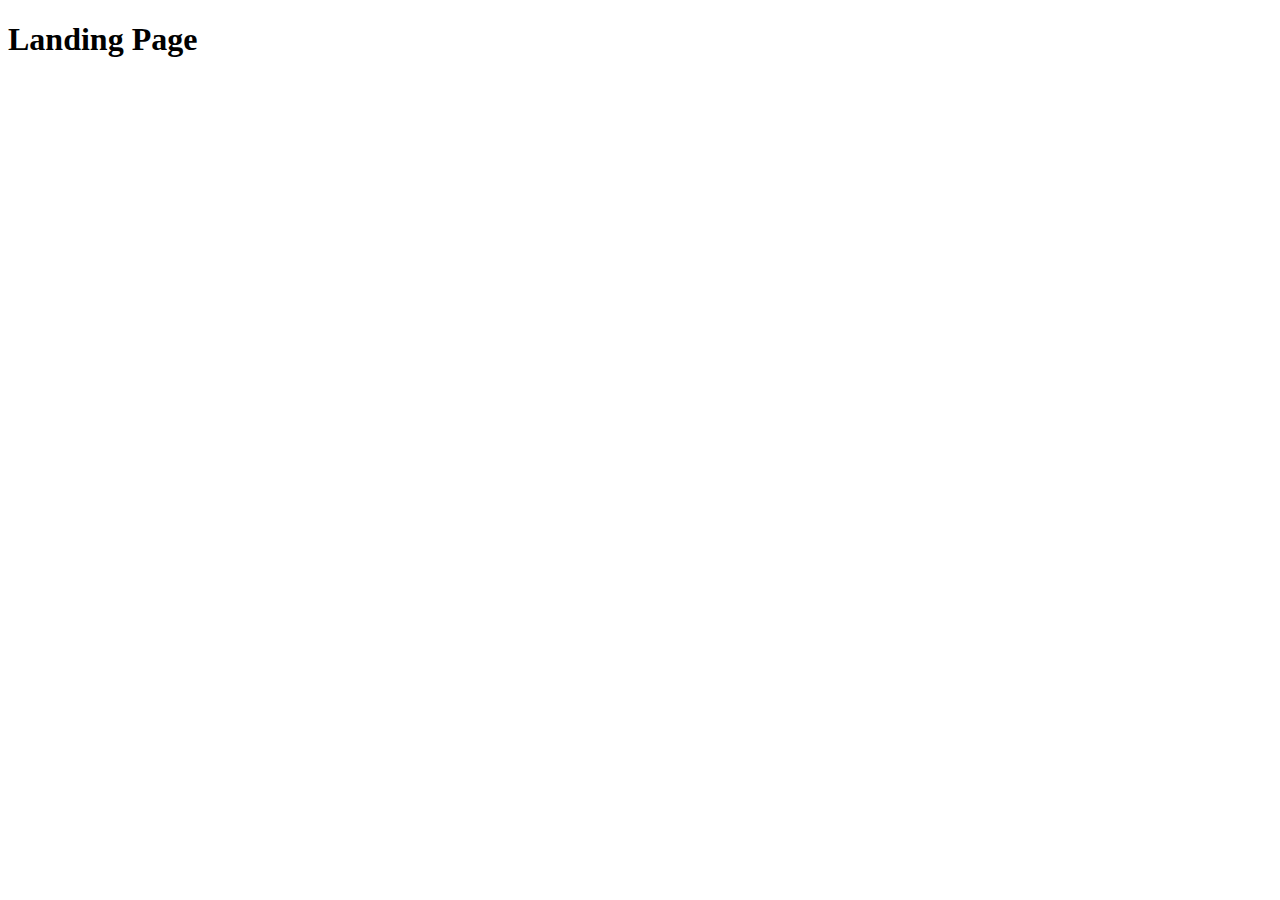
==== src/index.html @ 9d760c09 "Initial commit" ====
<!DOCTYPE html>
<html lang="en">
  <head>
    <meta charset="UTF-8">
    <meta name="viewport" content="width=device-width, initial-scale=1.0">
    <title>Miami</title>
    <link rel="stylesheet" href="./styles/main.scss">
    <script src="scripts/main.js" defer></script>
  </head>
  <body>
    <h1>Landing Page</h1>
  </body>
</html>
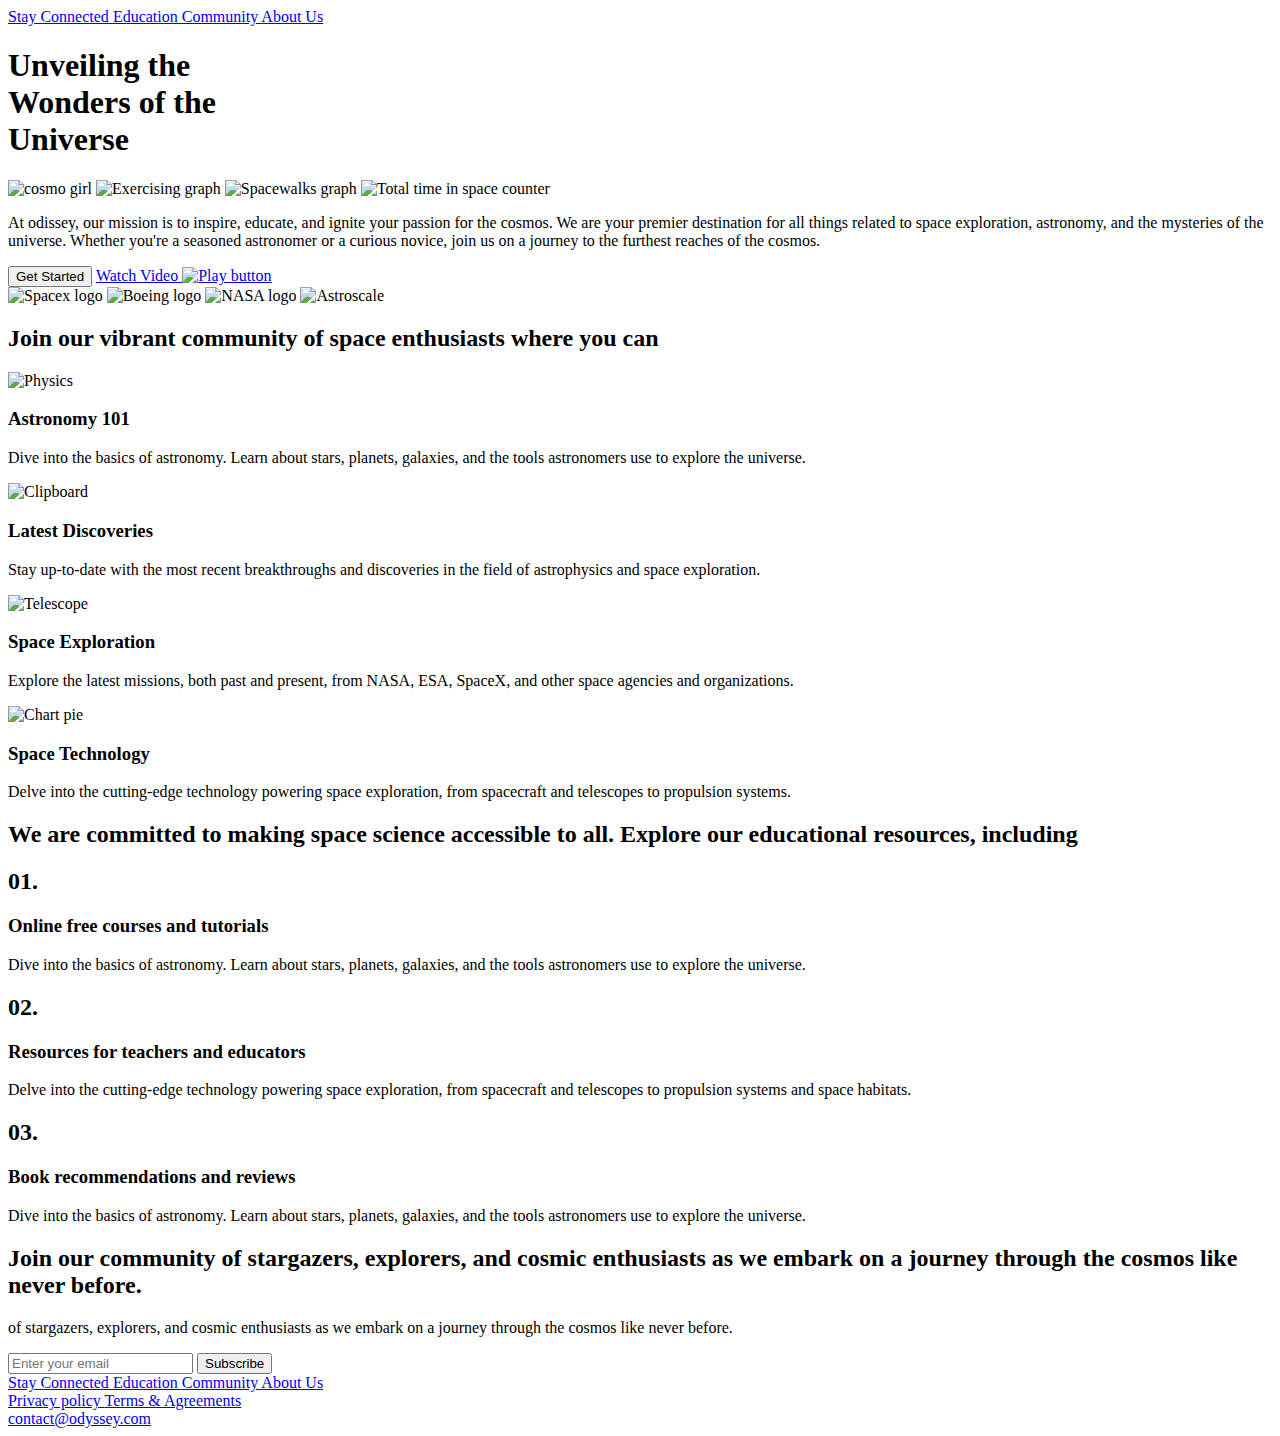
==== commit 41dfd8f1: "add html basics" ====
--- a/src/index.html
+++ b/src/index.html
@@ -3,11 +3,272 @@
   <head>
     <meta charset="UTF-8">
     <meta name="viewport" content="width=device-width, initial-scale=1.0">
-    <title>Miami</title>
+    <title>Cosmos</title>
     <link rel="stylesheet" href="./styles/main.scss">
     <script src="scripts/main.js" defer></script>
   </head>
   <body>
-    <h1>Landing Page</h1>
+    <header class="header">
+      <a href="#" class="logo"></a>
+      <nav class="nav">
+        <a href="#" class="nav__link">
+          Stay Connected
+        </a>
+        <a href="#" class="nav__link">
+          Education
+        </a>
+        <a href="#" class="nav__link">
+          Community
+        </a>
+        <a href="#" class="nav__link">
+          About Us
+        </a>
+      </nav>
+    </header>
+    <main class="main">
+      <div class="hero">
+        <h1 class="hero__title">
+        Unveiling the<br>Wonders of the<br>Universe
+        </h1>
+        <img 
+          src="#" 
+          alt="cosmo girl" 
+          class="hero__image">
+        <img 
+          src="#" 
+          alt="Exercising graph" 
+          class="hero__image-extra">
+        <img 
+          src="#" 
+          alt="Spacewalks graph" 
+          class="hero__image-extra">
+        <img 
+          src="#" 
+          alt="Total time in space counter" 
+          class="hero__image-counter">
+        <p class="hero-text">
+          At odissey, our mission is to inspire, educate, and ignite your passion for the cosmos. We are your premier destination for all things related to space exploration, astronomy, and the mysteries of the universe. Whether you're a seasoned astronomer or a curious novice, join us on a journey to the furthest reaches of the cosmos. 
+        </p>
+      </div>
+      <button class="get-started">
+        Get Started
+      </button>
+
+      <a 
+        href="#" 
+        class="video">
+          Watch Video
+        <img
+          src="#"
+          alt="Play button" 
+          class="play">
+      </a>
+
+      <div class="clients">
+        <div class="clients__items">
+          <img 
+            src="#"
+            alt="Spacex logo" 
+            class="clients__image">
+          <img 
+            src="#" 
+            alt="Boeing logo" 
+            class="clients__image">
+          <img 
+            src="#" 
+            alt="NASA logo" 
+            class="clients__image">
+          <img 
+            src="#" 
+            alt="Astroscale" 
+            class="clients__image">
+        </div>
+      </div>
+
+      <div class="community">
+        <h2 class="community__title">
+          Join our vibrant community of space enthusiasts where you can
+        </h2>
+
+        <div class="community__cards">
+
+          <div class="community__card">
+            <img 
+              src="#" 
+              alt="Physics" 
+              class="community__image">
+            <h3 class="community__titles">
+              Astronomy 101
+            </h3>
+            <p class="community__text">
+              Dive into the basics of astronomy. Learn about stars, planets, galaxies, and the tools astronomers use to explore the universe.
+            </p>
+          </div>
+  
+          <div class="community__card">
+            <img 
+              src="#" 
+              alt="Clipboard" 
+              class="community__image">
+            <h3 class="community__titles">
+              Latest Discoveries
+            </h3>
+            <p class="community__text">
+              Stay up-to-date with the most recent breakthroughs and discoveries in the field of astrophysics and space exploration.
+            </p>
+          </div>
+  
+          <div class="community__card">
+            <img 
+              src="#" 
+              alt="Telescope" 
+              class="community__image">
+            <h3 class="community__titles">
+              Space Exploration
+            </h3>
+            <p class="community__text">
+              Explore the latest missions, both past and present, from NASA, ESA, SpaceX, and other space agencies and organizations.
+            </p>
+          </div>
+  
+          <div class="community__card">
+            <img 
+              src="#" 
+              alt="Chart pie" 
+              class="community__image">
+            <h3 class="community__titles">
+              Space Technology
+            </h3>
+            <p class="community__text">
+              Delve into the cutting-edge technology powering space exploration, from spacecraft and telescopes to propulsion systems.
+            </p>
+          </div>
+        </div>
+      </div>
+
+      <div class="resources">
+        <h2 class="resources__title">
+          We are committed to making space science accessible to all. Explore our educational resources, including
+        </h2>
+
+        <div class="resources__cards">
+          <div class="resources__card">
+            <h2 class="card__number">
+              01.
+            </h2>
+            <h3 class="card__title">
+              Online free courses and tutorials
+            </h3>
+            <p class="card__text">
+              Dive into the basics of astronomy. Learn about stars, planets, galaxies, and the tools astronomers use to explore the universe.
+            </p>
+          </div>
+        </div>
+
+        <div class="resources__cards">
+          <div class="resources__card">
+            <h2 class="card__number">
+              02.
+            </h2>
+            <h3 class="card__title">
+              Resources for teachers and educators
+            </h3>
+            <p class="card__text">
+              Delve into the cutting-edge technology powering space exploration, from spacecraft and telescopes to propulsion systems and space habitats.
+            </p>
+          </div>
+        </div>
+
+        <div class="resources__cards">
+          <div class="resources__card">
+            <h2 class="card__number">
+              03.
+            </h2>
+            <h3 class="card__title">
+              Book recommendations and reviews
+            </h3>
+            <p class="card__text">
+              Dive into the basics of astronomy. Learn about stars, planets, galaxies, and the tools astronomers use to explore the universe.
+            </p>
+          </div>
+        </div>
+      </div>
+
+      <div class="form">
+        <h2 class="form__title">
+          Join our community of stargazers, explorers, and cosmic enthusiasts as we embark on a journey through the cosmos like never before.
+        </h2>
+        <p class="form__text">
+          of stargazers, explorers, and cosmic enthusiasts as we embark on a journey through the cosmos like never before.
+        </p>
+        <form
+          action="#"
+          class="form__contacts"
+          onsubmit="return false"
+          method="post"
+        >
+          <input
+            name="email"
+            type="email"
+            galleryholder="Email"
+            required
+            class="form__contacts-field contacts-field"
+            placeholder="Enter your email"
+        >
+          <button class="form__btn-subscribe">Subscribe</button>
+        </form>
+      </div>
+
+    </main>
+
+    <footer class="footer">
+      <a 
+        href="#" 
+        class="logo"></a>
+
+      <div class="footer__nav">
+        <a 
+          href="#" 
+          class="footer__nav-links">
+          Stay Connected
+        </a>
+        <a 
+          href="#"
+          class="footer__nav-links">
+          Education
+        </a>
+        <a 
+          href="#"
+          class="footer__nav-links">
+          Community
+        </a>
+        <a 
+          href="#"
+          class="footer__nav-links">
+          About Us
+        </a>
+      </div>
+
+      <div class="policy">
+        <a 
+          href="#" 
+          class="policy__links">
+          Privacy policy
+        </a>
+        <a 
+          href="#" 
+          class="policy__links">
+          Terms & Agreements
+        </a>
+      </div>
+
+      <div>
+        <a 
+        href="mailto:contact@odyssey.com" 
+        class="email">
+        contact@odyssey.com
+        </a>
+      </div>
+    </footer>
   </body>
 </html>
